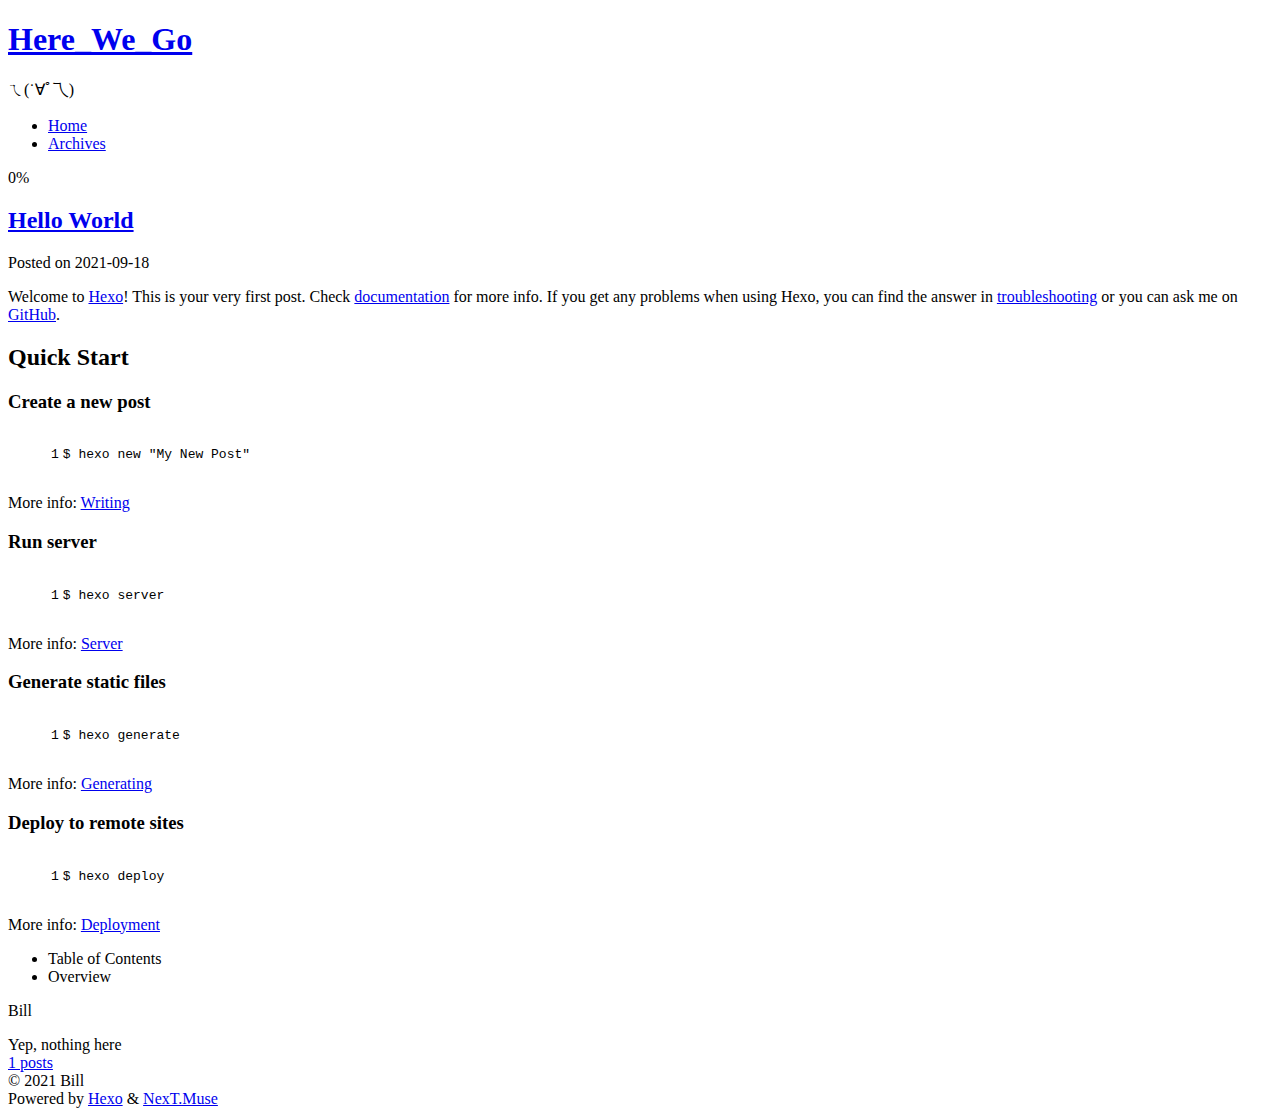
==== index.html @ ad64ff07 "hexo auto deploy" ====
<!DOCTYPE html>
<html lang="en">
<head>
  <meta charset="UTF-8">
<meta name="viewport" content="width=device-width, initial-scale=1, maximum-scale=2">
<meta name="theme-color" content="#222">
<meta name="generator" content="Hexo 5.4.0">
  <link rel="apple-touch-icon" sizes="180x180" href="/Here_We_Go/images/apple-touch-icon-next.png">
  <link rel="icon" type="image/png" sizes="32x32" href="/Here_We_Go/images/favicon-32x32-next.png">
  <link rel="icon" type="image/png" sizes="16x16" href="/Here_We_Go/images/favicon-16x16-next.png">
  <link rel="mask-icon" href="/Here_We_Go/images/logo.svg" color="#222">

<link rel="stylesheet" href="/Here_We_Go/css/main.css">


<link rel="stylesheet" href="/Here_We_Go/lib/font-awesome/css/all.min.css">

<script id="hexo-configurations">
    var NexT = window.NexT || {};
    var CONFIG = {"hostname":"0v0-qaq.github.io","root":"/Here_We_Go/","scheme":"Muse","version":"7.8.0","exturl":false,"sidebar":{"position":"left","display":"post","padding":18,"offset":12,"onmobile":false},"copycode":{"enable":false,"show_result":false,"style":null},"back2top":{"enable":true,"sidebar":false,"scrollpercent":false},"bookmark":{"enable":false,"color":"#222","save":"auto"},"fancybox":false,"mediumzoom":false,"lazyload":false,"pangu":false,"comments":{"style":"tabs","active":null,"storage":true,"lazyload":false,"nav":null},"algolia":{"hits":{"per_page":10},"labels":{"input_placeholder":"Search for Posts","hits_empty":"We didn't find any results for the search: ${query}","hits_stats":"${hits} results found in ${time} ms"}},"localsearch":{"enable":false,"trigger":"auto","top_n_per_article":1,"unescape":false,"preload":false},"motion":{"enable":true,"async":false,"transition":{"post_block":"fadeIn","post_header":"slideDownIn","post_body":"slideDownIn","coll_header":"slideLeftIn","sidebar":"slideUpIn"}}};
  </script>

  <meta name="description" content="Yep, nothing here">
<meta property="og:type" content="website">
<meta property="og:title" content="Here_We_Go">
<meta property="og:url" content="https://0v0-qaq.github.io/Here_We_Go/index.html">
<meta property="og:site_name" content="Here_We_Go">
<meta property="og:description" content="Yep, nothing here">
<meta property="og:locale" content="en_US">
<meta property="article:author" content="Bill">
<meta name="twitter:card" content="summary">

<link rel="canonical" href="https://0v0-qaq.github.io/Here_We_Go/">


<script id="page-configurations">
  // https://hexo.io/docs/variables.html
  CONFIG.page = {
    sidebar: "",
    isHome : true,
    isPost : false,
    lang   : 'en'
  };
</script>

  <title>Here_We_Go</title>
  






  <noscript>
  <style>
  .use-motion .brand,
  .use-motion .menu-item,
  .sidebar-inner,
  .use-motion .post-block,
  .use-motion .pagination,
  .use-motion .comments,
  .use-motion .post-header,
  .use-motion .post-body,
  .use-motion .collection-header { opacity: initial; }

  .use-motion .site-title,
  .use-motion .site-subtitle {
    opacity: initial;
    top: initial;
  }

  .use-motion .logo-line-before i { left: initial; }
  .use-motion .logo-line-after i { right: initial; }
  </style>
</noscript>

</head>

<body itemscope itemtype="http://schema.org/WebPage">
  <div class="container use-motion">
    <div class="headband"></div>

    <header class="header" itemscope itemtype="http://schema.org/WPHeader">
      <div class="header-inner"><div class="site-brand-container">
  <div class="site-nav-toggle">
    <div class="toggle" aria-label="Toggle navigation bar">
      <span class="toggle-line toggle-line-first"></span>
      <span class="toggle-line toggle-line-middle"></span>
      <span class="toggle-line toggle-line-last"></span>
    </div>
  </div>

  <div class="site-meta">

    <a href="/Here_We_Go/" class="brand" rel="start">
      <span class="logo-line-before"><i></i></span>
      <h1 class="site-title">Here_We_Go</h1>
      <span class="logo-line-after"><i></i></span>
    </a>
      <p class="site-subtitle" itemprop="description">ㄟ(˙∀ﾟ乁)</p>
  </div>

  <div class="site-nav-right">
    <div class="toggle popup-trigger">
    </div>
  </div>
</div>




<nav class="site-nav">
  <ul id="menu" class="main-menu menu">
        <li class="menu-item menu-item-home">

    <a href="/Here_We_Go/" rel="section"><i class="fa fa-home fa-fw"></i>Home</a>

  </li>
        <li class="menu-item menu-item-archives">

    <a href="/Here_We_Go/archives/" rel="section"><i class="fa fa-archive fa-fw"></i>Archives</a>

  </li>
  </ul>
</nav>




</div>
    </header>

    
  <div class="back-to-top">
    <i class="fa fa-arrow-up"></i>
    <span>0%</span>
  </div>


    <main class="main">
      <div class="main-inner">
        <div class="content-wrap">
          

          <div class="content index posts-expand">
            
      
  
  
  <article itemscope itemtype="http://schema.org/Article" class="post-block" lang="en">
    <link itemprop="mainEntityOfPage" href="https://0v0-qaq.github.io/Here_We_Go/2021/09/18/hello-world/">

    <span hidden itemprop="author" itemscope itemtype="http://schema.org/Person">
      <meta itemprop="image" content="/Here_We_Go/images/avatar.gif">
      <meta itemprop="name" content="Bill">
      <meta itemprop="description" content="Yep, nothing here">
    </span>

    <span hidden itemprop="publisher" itemscope itemtype="http://schema.org/Organization">
      <meta itemprop="name" content="Here_We_Go">
    </span>
      <header class="post-header">
        <h2 class="post-title" itemprop="name headline">
          
            <a href="/Here_We_Go/2021/09/18/hello-world/" class="post-title-link" itemprop="url">Hello World</a>
        </h2>

        <div class="post-meta">
            <span class="post-meta-item">
              <span class="post-meta-item-icon">
                <i class="far fa-calendar"></i>
              </span>
              <span class="post-meta-item-text">Posted on</span>

              <time title="Created: 2021-09-18 09:44:10" itemprop="dateCreated datePublished" datetime="2021-09-18T09:44:10+08:00">2021-09-18</time>
            </span>

          

        </div>
      </header>

    
    
    
    <div class="post-body" itemprop="articleBody">

      
          <p>Welcome to <a target="_blank" rel="noopener" href="https://hexo.io/">Hexo</a>! This is your very first post. Check <a target="_blank" rel="noopener" href="https://hexo.io/docs/">documentation</a> for more info. If you get any problems when using Hexo, you can find the answer in <a target="_blank" rel="noopener" href="https://hexo.io/docs/troubleshooting.html">troubleshooting</a> or you can ask me on <a target="_blank" rel="noopener" href="https://github.com/hexojs/hexo/issues">GitHub</a>.</p>
<h2 id="Quick-Start"><a href="#Quick-Start" class="headerlink" title="Quick Start"></a>Quick Start</h2><h3 id="Create-a-new-post"><a href="#Create-a-new-post" class="headerlink" title="Create a new post"></a>Create a new post</h3><figure class="highlight bash"><table><tr><td class="gutter"><pre><span class="line">1</span><br></pre></td><td class="code"><pre><span class="line">$ hexo new <span class="string">&quot;My New Post&quot;</span></span><br></pre></td></tr></table></figure>

<p>More info: <a target="_blank" rel="noopener" href="https://hexo.io/docs/writing.html">Writing</a></p>
<h3 id="Run-server"><a href="#Run-server" class="headerlink" title="Run server"></a>Run server</h3><figure class="highlight bash"><table><tr><td class="gutter"><pre><span class="line">1</span><br></pre></td><td class="code"><pre><span class="line">$ hexo server</span><br></pre></td></tr></table></figure>

<p>More info: <a target="_blank" rel="noopener" href="https://hexo.io/docs/server.html">Server</a></p>
<h3 id="Generate-static-files"><a href="#Generate-static-files" class="headerlink" title="Generate static files"></a>Generate static files</h3><figure class="highlight bash"><table><tr><td class="gutter"><pre><span class="line">1</span><br></pre></td><td class="code"><pre><span class="line">$ hexo generate</span><br></pre></td></tr></table></figure>

<p>More info: <a target="_blank" rel="noopener" href="https://hexo.io/docs/generating.html">Generating</a></p>
<h3 id="Deploy-to-remote-sites"><a href="#Deploy-to-remote-sites" class="headerlink" title="Deploy to remote sites"></a>Deploy to remote sites</h3><figure class="highlight bash"><table><tr><td class="gutter"><pre><span class="line">1</span><br></pre></td><td class="code"><pre><span class="line">$ hexo deploy</span><br></pre></td></tr></table></figure>

<p>More info: <a target="_blank" rel="noopener" href="https://hexo.io/docs/one-command-deployment.html">Deployment</a></p>

      
    </div>

    
    
    
      <footer class="post-footer">
        <div class="post-eof"></div>
      </footer>
  </article>
  
  
  


  



          </div>
          

<script>
  window.addEventListener('tabs:register', () => {
    let { activeClass } = CONFIG.comments;
    if (CONFIG.comments.storage) {
      activeClass = localStorage.getItem('comments_active') || activeClass;
    }
    if (activeClass) {
      let activeTab = document.querySelector(`a[href="#comment-${activeClass}"]`);
      if (activeTab) {
        activeTab.click();
      }
    }
  });
  if (CONFIG.comments.storage) {
    window.addEventListener('tabs:click', event => {
      if (!event.target.matches('.tabs-comment .tab-content .tab-pane')) return;
      let commentClass = event.target.classList[1];
      localStorage.setItem('comments_active', commentClass);
    });
  }
</script>

        </div>
          
  
  <div class="toggle sidebar-toggle">
    <span class="toggle-line toggle-line-first"></span>
    <span class="toggle-line toggle-line-middle"></span>
    <span class="toggle-line toggle-line-last"></span>
  </div>

  <aside class="sidebar">
    <div class="sidebar-inner">

      <ul class="sidebar-nav motion-element">
        <li class="sidebar-nav-toc">
          Table of Contents
        </li>
        <li class="sidebar-nav-overview">
          Overview
        </li>
      </ul>

      <!--noindex-->
      <div class="post-toc-wrap sidebar-panel">
      </div>
      <!--/noindex-->

      <div class="site-overview-wrap sidebar-panel">
        <div class="site-author motion-element" itemprop="author" itemscope itemtype="http://schema.org/Person">
  <p class="site-author-name" itemprop="name">Bill</p>
  <div class="site-description" itemprop="description">Yep, nothing here</div>
</div>
<div class="site-state-wrap motion-element">
  <nav class="site-state">
      <div class="site-state-item site-state-posts">
          <a href="/Here_We_Go/archives/">
        
          <span class="site-state-item-count">1</span>
          <span class="site-state-item-name">posts</span>
        </a>
      </div>
  </nav>
</div>



      </div>

    </div>
  </aside>
  <div id="sidebar-dimmer"></div>


      </div>
    </main>

    <footer class="footer">
      <div class="footer-inner">
        

        

<div class="copyright">
  
  &copy; 
  <span itemprop="copyrightYear">2021</span>
  <span class="with-love">
    <i class="fa fa-heart"></i>
  </span>
  <span class="author" itemprop="copyrightHolder">Bill</span>
</div>
  <div class="powered-by">Powered by <a href="https://hexo.io/" class="theme-link" rel="noopener" target="_blank">Hexo</a> & <a href="https://muse.theme-next.org/" class="theme-link" rel="noopener" target="_blank">NexT.Muse</a>
  </div>

        








      </div>
    </footer>
  </div>

  
  <script size="100" alpha="0.6" zIndex="-1" src="/Here_We_Go/lib/canvas-ribbon/canvas-ribbon.js"></script>
  <script src="/Here_We_Go/lib/anime.min.js"></script>
  <script src="/Here_We_Go/lib/velocity/velocity.min.js"></script>
  <script src="/Here_We_Go/lib/velocity/velocity.ui.min.js"></script>

<script src="/Here_We_Go/js/utils.js"></script>

<script src="/Here_We_Go/js/motion.js"></script>


<script src="/Here_We_Go/js/schemes/muse.js"></script>


<script src="/Here_We_Go/js/next-boot.js"></script>




  















  

  

</body>
</html>
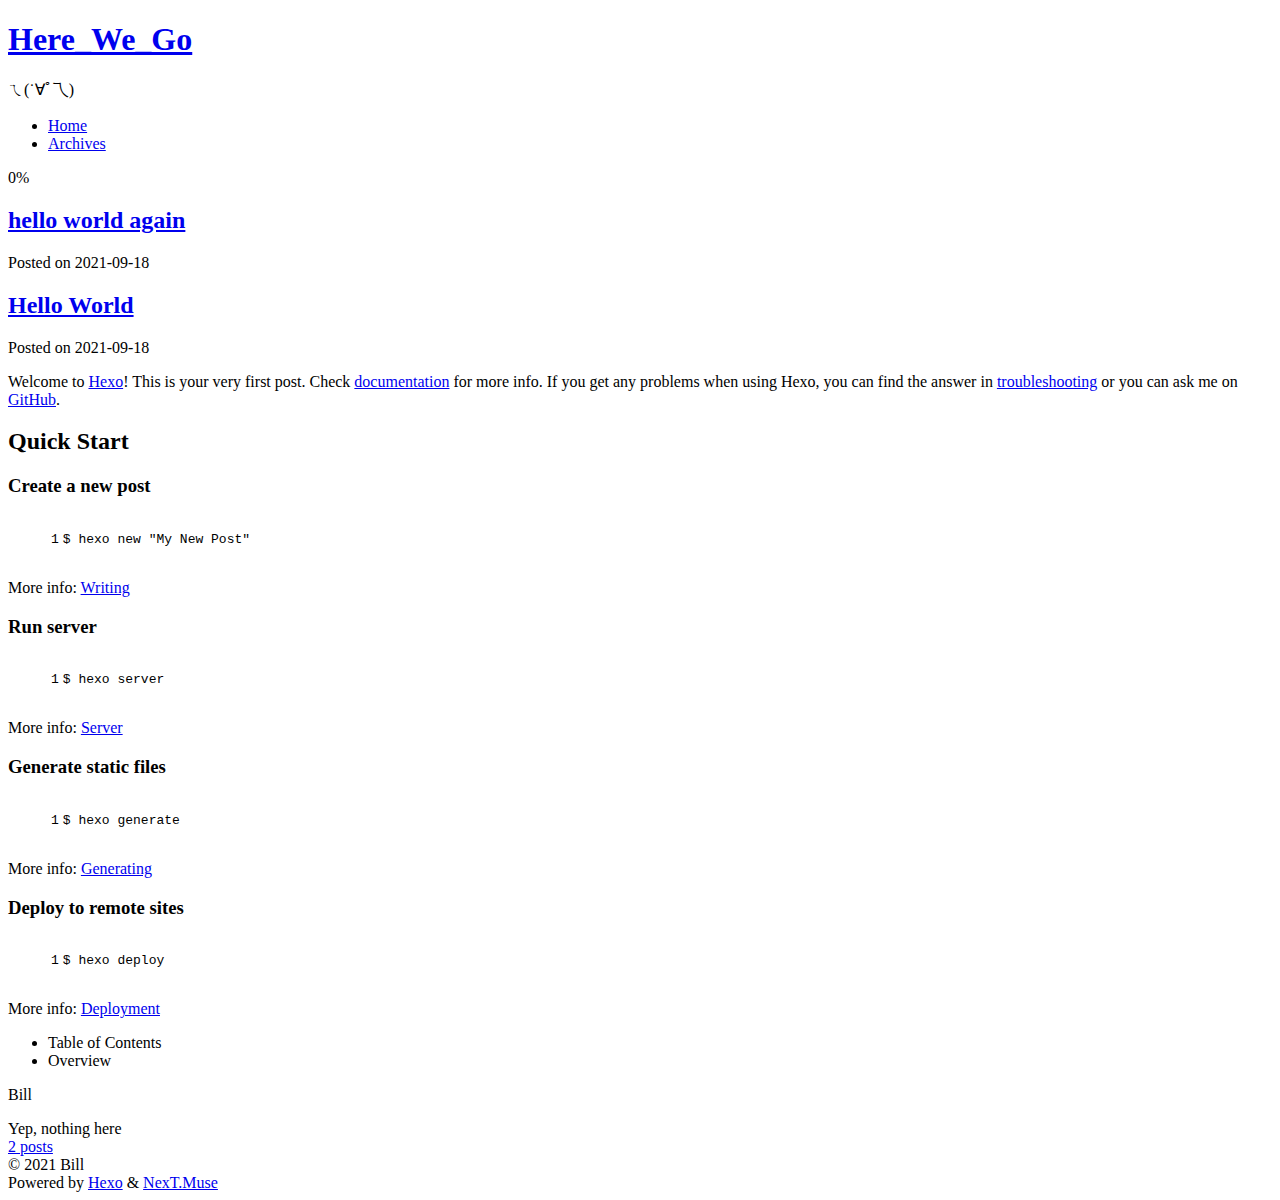
==== commit d36193fa: "hexo auto deploy" ====
--- a/index.html
+++ b/index.html
@@ -144,6 +144,63 @@
 
           <div class="content index posts-expand">
             
+      
+  
+  
+  <article itemscope itemtype="http://schema.org/Article" class="post-block" lang="en">
+    <link itemprop="mainEntityOfPage" href="https://0v0-qaq.github.io/Here_We_Go/2021/09/18/hello-world-again/">
+
+    <span hidden itemprop="author" itemscope itemtype="http://schema.org/Person">
+      <meta itemprop="image" content="/Here_We_Go/images/avatar.gif">
+      <meta itemprop="name" content="Bill">
+      <meta itemprop="description" content="Yep, nothing here">
+    </span>
+
+    <span hidden itemprop="publisher" itemscope itemtype="http://schema.org/Organization">
+      <meta itemprop="name" content="Here_We_Go">
+    </span>
+      <header class="post-header">
+        <h2 class="post-title" itemprop="name headline">
+          
+            <a href="/Here_We_Go/2021/09/18/hello-world-again/" class="post-title-link" itemprop="url">hello world again</a>
+        </h2>
+
+        <div class="post-meta">
+            <span class="post-meta-item">
+              <span class="post-meta-item-icon">
+                <i class="far fa-calendar"></i>
+              </span>
+              <span class="post-meta-item-text">Posted on</span>
+
+              <time title="Created: 2021-09-18 14:51:56" itemprop="dateCreated datePublished" datetime="2021-09-18T14:51:56+08:00">2021-09-18</time>
+            </span>
+
+          
+
+        </div>
+      </header>
+
+    
+    
+    
+    <div class="post-body" itemprop="articleBody">
+
+      
+          
+      
+    </div>
+
+    
+    
+    
+      <footer class="post-footer">
+        <div class="post-eof"></div>
+      </footer>
+  </article>
+  
+  
+  
+
       
   
   
@@ -280,7 +337,7 @@
       <div class="site-state-item site-state-posts">
           <a href="/Here_We_Go/archives/">
         
-          <span class="site-state-item-count">1</span>
+          <span class="site-state-item-count">2</span>
           <span class="site-state-item-name">posts</span>
         </a>
       </div>
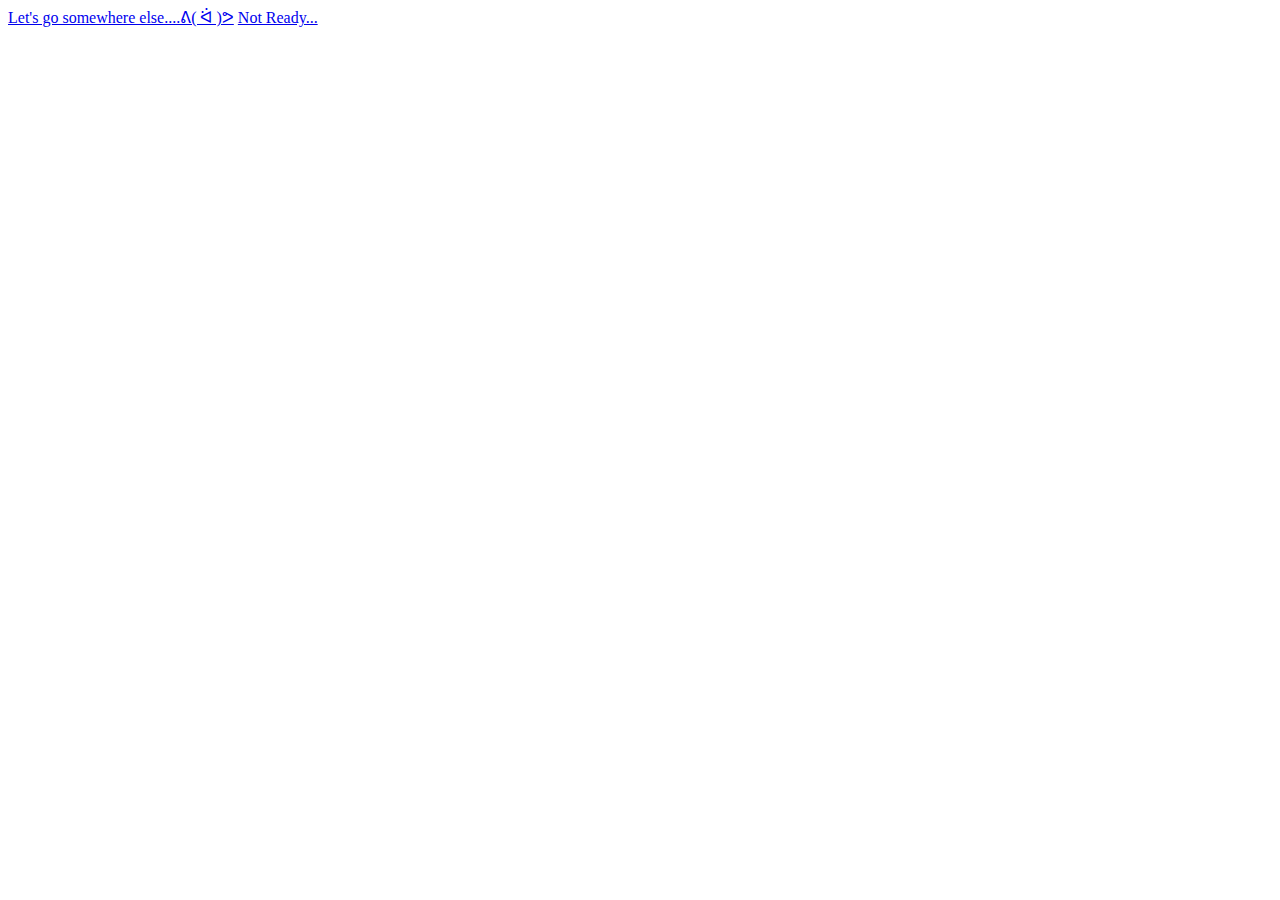
==== commit b77139c4: "hexo auto deploy" ====
--- a/index.html
+++ b/index.html
@@ -1,430 +1,51 @@
 <!DOCTYPE html>
 <html lang="en">
 <head>
-  <meta charset="UTF-8">
-<meta name="viewport" content="width=device-width, initial-scale=1, maximum-scale=2">
-<meta name="theme-color" content="#222">
-<meta name="generator" content="Hexo 5.4.0">
-  <link rel="apple-touch-icon" sizes="180x180" href="/Here_We_Go/images/apple-touch-icon-next.png">
-  <link rel="icon" type="image/png" sizes="32x32" href="/Here_We_Go/images/favicon-32x32-next.png">
-  <link rel="icon" type="image/png" sizes="16x16" href="/Here_We_Go/images/favicon-16x16-next.png">
-  <link rel="mask-icon" href="/Here_We_Go/images/logo.svg" color="#222">
+    <meta charset="UTF-8">
+    <title>Here We Go ㄟ(˙∀ﾟ乁)</title>
+    <link rel="stylesheet" href="CSS/style.css" />
+</head>
+<body>
+    <a id="hyperlink" href="3DPhoto.html">Let's go somewhere else....ᕕ( ᐛ )ᕗ</a>
+    <a id="hyperlink2" href="public/index.html">Not Ready...</a>
+    <div id="mouse_track_block"></div>
+    <script>
+        let link = function(id) {
+            var hyperlink = document.getElementById(id);
 
-<link rel="stylesheet" href="/Here_We_Go/css/main.css">
+            t = 100 * Math.random() + "%";
+            l = 100 * Math.random() + "%";
+            hyperlink.style.top = t;
+            hyperlink.style.left = l;
 
+            setInterval(function(){
+                t = 100 * Math.random() + "%";
+                l = 100 * Math.random() + "%";
+                hyperlink.style.top = t;
+                hyperlink.style.left = l;
+            }, 5000);
+        }
+        link("hyperlink");
+        link("hyperlink2");
 
-<link rel="stylesheet" href="/Here_We_Go/lib/font-awesome/css/all.min.css">
+        function changebgcolor() {
+            document.body.style.backgroundColor = "rgba(3,192,60,0.5)";//"#03c03c";opacity: 0.5
+        };
 
-<script id="hexo-configurations">
-    var NexT = window.NexT || {};
-    var CONFIG = {"hostname":"0v0-qaq.github.io","root":"/Here_We_Go/","scheme":"Muse","version":"7.8.0","exturl":false,"sidebar":{"position":"left","display":"post","padding":18,"offset":12,"onmobile":false},"copycode":{"enable":false,"show_result":false,"style":null},"back2top":{"enable":true,"sidebar":false,"scrollpercent":false},"bookmark":{"enable":false,"color":"#222","save":"auto"},"fancybox":false,"mediumzoom":false,"lazyload":false,"pangu":false,"comments":{"style":"tabs","active":null,"storage":true,"lazyload":false,"nav":null},"algolia":{"hits":{"per_page":10},"labels":{"input_placeholder":"Search for Posts","hits_empty":"We didn't find any results for the search: ${query}","hits_stats":"${hits} results found in ${time} ms"}},"localsearch":{"enable":false,"trigger":"auto","top_n_per_article":1,"unescape":false,"preload":false},"motion":{"enable":true,"async":false,"transition":{"post_block":"fadeIn","post_header":"slideDownIn","post_body":"slideDownIn","coll_header":"slideLeftIn","sidebar":"slideUpIn"}}};
-  </script>
+        setTimeout(function(){
+            console.log("button revealed");
 
-  <meta name="description" content="Yep, nothing here">
-<meta property="og:type" content="website">
-<meta property="og:title" content="Here_We_Go">
-<meta property="og:url" content="https://0v0-qaq.github.io/Here_We_Go/index.html">
-<meta property="og:site_name" content="Here_We_Go">
-<meta property="og:description" content="Yep, nothing here">
-<meta property="og:locale" content="en_US">
-<meta property="article:author" content="Bill">
-<meta name="twitter:card" content="summary">
-
-<link rel="canonical" href="https://0v0-qaq.github.io/Here_We_Go/">
-
-
-<script id="page-configurations">
-  // https://hexo.io/docs/variables.html
-  CONFIG.page = {
-    sidebar: "",
-    isHome : true,
-    isPost : false,
-    lang   : 'en'
-  };
-</script>
-
-  <title>Here_We_Go</title>
-  
-
-
-
-
-
-
-  <noscript>
-  <style>
-  .use-motion .brand,
-  .use-motion .menu-item,
-  .sidebar-inner,
-  .use-motion .post-block,
-  .use-motion .pagination,
-  .use-motion .comments,
-  .use-motion .post-header,
-  .use-motion .post-body,
-  .use-motion .collection-header { opacity: initial; }
-
-  .use-motion .site-title,
-  .use-motion .site-subtitle {
-    opacity: initial;
-    top: initial;
-  }
-
-  .use-motion .logo-line-before i { left: initial; }
-  .use-motion .logo-line-after i { right: initial; }
-  </style>
-</noscript>
-
-</head>
-
-<body itemscope itemtype="http://schema.org/WebPage">
-  <div class="container use-motion">
-    <div class="headband"></div>
-
-    <header class="header" itemscope itemtype="http://schema.org/WPHeader">
-      <div class="header-inner"><div class="site-brand-container">
-  <div class="site-nav-toggle">
-    <div class="toggle" aria-label="Toggle navigation bar">
-      <span class="toggle-line toggle-line-first"></span>
-      <span class="toggle-line toggle-line-middle"></span>
-      <span class="toggle-line toggle-line-last"></span>
-    </div>
-  </div>
-
-  <div class="site-meta">
-
-    <a href="/Here_We_Go/" class="brand" rel="start">
-      <span class="logo-line-before"><i></i></span>
-      <h1 class="site-title">Here_We_Go</h1>
-      <span class="logo-line-after"><i></i></span>
-    </a>
-      <p class="site-subtitle" itemprop="description">ㄟ(˙∀ﾟ乁)</p>
-  </div>
-
-  <div class="site-nav-right">
-    <div class="toggle popup-trigger">
-    </div>
-  </div>
-</div>
-
-
-
-
-<nav class="site-nav">
-  <ul id="menu" class="main-menu menu">
-        <li class="menu-item menu-item-home">
-
-    <a href="/Here_We_Go/" rel="section"><i class="fa fa-home fa-fw"></i>Home</a>
-
-  </li>
-        <li class="menu-item menu-item-archives">
-
-    <a href="/Here_We_Go/archives/" rel="section"><i class="fa fa-archive fa-fw"></i>Archives</a>
-
-  </li>
-  </ul>
-</nav>
-
-
-
-
-</div>
-    </header>
-
-    
-  <div class="back-to-top">
-    <i class="fa fa-arrow-up"></i>
-    <span>0%</span>
-  </div>
-
-
-    <main class="main">
-      <div class="main-inner">
-        <div class="content-wrap">
-          
-
-          <div class="content index posts-expand">
-            
-      
-  
-  
-  <article itemscope itemtype="http://schema.org/Article" class="post-block" lang="en">
-    <link itemprop="mainEntityOfPage" href="https://0v0-qaq.github.io/Here_We_Go/2021/09/18/hello-world-again/">
-
-    <span hidden itemprop="author" itemscope itemtype="http://schema.org/Person">
-      <meta itemprop="image" content="/Here_We_Go/images/avatar.gif">
-      <meta itemprop="name" content="Bill">
-      <meta itemprop="description" content="Yep, nothing here">
-    </span>
-
-    <span hidden itemprop="publisher" itemscope itemtype="http://schema.org/Organization">
-      <meta itemprop="name" content="Here_We_Go">
-    </span>
-      <header class="post-header">
-        <h2 class="post-title" itemprop="name headline">
-          
-            <a href="/Here_We_Go/2021/09/18/hello-world-again/" class="post-title-link" itemprop="url">hello world again</a>
-        </h2>
-
-        <div class="post-meta">
-            <span class="post-meta-item">
-              <span class="post-meta-item-icon">
-                <i class="far fa-calendar"></i>
-              </span>
-              <span class="post-meta-item-text">Posted on</span>
-
-              <time title="Created: 2021-09-18 14:51:56" itemprop="dateCreated datePublished" datetime="2021-09-18T14:51:56+08:00">2021-09-18</time>
-            </span>
-
-          
-
-        </div>
-      </header>
-
-    
-    
-    
-    <div class="post-body" itemprop="articleBody">
-
-      
-          
-      
-    </div>
-
-    
-    
-    
-      <footer class="post-footer">
-        <div class="post-eof"></div>
-      </footer>
-  </article>
-  
-  
-  
-
-      
-  
-  
-  <article itemscope itemtype="http://schema.org/Article" class="post-block" lang="en">
-    <link itemprop="mainEntityOfPage" href="https://0v0-qaq.github.io/Here_We_Go/2021/09/18/hello-world/">
-
-    <span hidden itemprop="author" itemscope itemtype="http://schema.org/Person">
-      <meta itemprop="image" content="/Here_We_Go/images/avatar.gif">
-      <meta itemprop="name" content="Bill">
-      <meta itemprop="description" content="Yep, nothing here">
-    </span>
-
-    <span hidden itemprop="publisher" itemscope itemtype="http://schema.org/Organization">
-      <meta itemprop="name" content="Here_We_Go">
-    </span>
-      <header class="post-header">
-        <h2 class="post-title" itemprop="name headline">
-          
-            <a href="/Here_We_Go/2021/09/18/hello-world/" class="post-title-link" itemprop="url">Hello World</a>
-        </h2>
-
-        <div class="post-meta">
-            <span class="post-meta-item">
-              <span class="post-meta-item-icon">
-                <i class="far fa-calendar"></i>
-              </span>
-              <span class="post-meta-item-text">Posted on</span>
-
-              <time title="Created: 2021-09-18 09:44:10" itemprop="dateCreated datePublished" datetime="2021-09-18T09:44:10+08:00">2021-09-18</time>
-            </span>
-
-          
-
-        </div>
-      </header>
-
-    
-    
-    
-    <div class="post-body" itemprop="articleBody">
-
-      
-          <p>Welcome to <a target="_blank" rel="noopener" href="https://hexo.io/">Hexo</a>! This is your very first post. Check <a target="_blank" rel="noopener" href="https://hexo.io/docs/">documentation</a> for more info. If you get any problems when using Hexo, you can find the answer in <a target="_blank" rel="noopener" href="https://hexo.io/docs/troubleshooting.html">troubleshooting</a> or you can ask me on <a target="_blank" rel="noopener" href="https://github.com/hexojs/hexo/issues">GitHub</a>.</p>
-<h2 id="Quick-Start"><a href="#Quick-Start" class="headerlink" title="Quick Start"></a>Quick Start</h2><h3 id="Create-a-new-post"><a href="#Create-a-new-post" class="headerlink" title="Create a new post"></a>Create a new post</h3><figure class="highlight bash"><table><tr><td class="gutter"><pre><span class="line">1</span><br></pre></td><td class="code"><pre><span class="line">$ hexo new <span class="string">&quot;My New Post&quot;</span></span><br></pre></td></tr></table></figure>
-
-<p>More info: <a target="_blank" rel="noopener" href="https://hexo.io/docs/writing.html">Writing</a></p>
-<h3 id="Run-server"><a href="#Run-server" class="headerlink" title="Run server"></a>Run server</h3><figure class="highlight bash"><table><tr><td class="gutter"><pre><span class="line">1</span><br></pre></td><td class="code"><pre><span class="line">$ hexo server</span><br></pre></td></tr></table></figure>
-
-<p>More info: <a target="_blank" rel="noopener" href="https://hexo.io/docs/server.html">Server</a></p>
-<h3 id="Generate-static-files"><a href="#Generate-static-files" class="headerlink" title="Generate static files"></a>Generate static files</h3><figure class="highlight bash"><table><tr><td class="gutter"><pre><span class="line">1</span><br></pre></td><td class="code"><pre><span class="line">$ hexo generate</span><br></pre></td></tr></table></figure>
-
-<p>More info: <a target="_blank" rel="noopener" href="https://hexo.io/docs/generating.html">Generating</a></p>
-<h3 id="Deploy-to-remote-sites"><a href="#Deploy-to-remote-sites" class="headerlink" title="Deploy to remote sites"></a>Deploy to remote sites</h3><figure class="highlight bash"><table><tr><td class="gutter"><pre><span class="line">1</span><br></pre></td><td class="code"><pre><span class="line">$ hexo deploy</span><br></pre></td></tr></table></figure>
-
-<p>More info: <a target="_blank" rel="noopener" href="https://hexo.io/docs/one-command-deployment.html">Deployment</a></p>
-
-      
-    </div>
-
-    
-    
-    
-      <footer class="post-footer">
-        <div class="post-eof"></div>
-      </footer>
-  </article>
-  
-  
-  
-
-
-  
-
-
-
-          </div>
-          
-
-<script>
-  window.addEventListener('tabs:register', () => {
-    let { activeClass } = CONFIG.comments;
-    if (CONFIG.comments.storage) {
-      activeClass = localStorage.getItem('comments_active') || activeClass;
-    }
-    if (activeClass) {
-      let activeTab = document.querySelector(`a[href="#comment-${activeClass}"]`);
-      if (activeTab) {
-        activeTab.click();
-      }
-    }
-  });
-  if (CONFIG.comments.storage) {
-    window.addEventListener('tabs:click', event => {
-      if (!event.target.matches('.tabs-comment .tab-content .tab-pane')) return;
-      let commentClass = event.target.classList[1];
-      localStorage.setItem('comments_active', commentClass);
-    });
-  }
-</script>
-
-        </div>
-          
-  
-  <div class="toggle sidebar-toggle">
-    <span class="toggle-line toggle-line-first"></span>
-    <span class="toggle-line toggle-line-middle"></span>
-    <span class="toggle-line toggle-line-last"></span>
-  </div>
-
-  <aside class="sidebar">
-    <div class="sidebar-inner">
-
-      <ul class="sidebar-nav motion-element">
-        <li class="sidebar-nav-toc">
-          Table of Contents
-        </li>
-        <li class="sidebar-nav-overview">
-          Overview
-        </li>
-      </ul>
-
-      <!--noindex-->
-      <div class="post-toc-wrap sidebar-panel">
-      </div>
-      <!--/noindex-->
-
-      <div class="site-overview-wrap sidebar-panel">
-        <div class="site-author motion-element" itemprop="author" itemscope itemtype="http://schema.org/Person">
-  <p class="site-author-name" itemprop="name">Bill</p>
-  <div class="site-description" itemprop="description">Yep, nothing here</div>
-</div>
-<div class="site-state-wrap motion-element">
-  <nav class="site-state">
-      <div class="site-state-item site-state-posts">
-          <a href="/Here_We_Go/archives/">
-        
-          <span class="site-state-item-count">2</span>
-          <span class="site-state-item-name">posts</span>
-        </a>
-      </div>
-  </nav>
-</div>
-
-
-
-      </div>
-
-    </div>
-  </aside>
-  <div id="sidebar-dimmer"></div>
-
-
-      </div>
-    </main>
-
-    <footer class="footer">
-      <div class="footer-inner">
-        
-
-        
-
-<div class="copyright">
-  
-  &copy; 
-  <span itemprop="copyrightYear">2021</span>
-  <span class="with-love">
-    <i class="fa fa-heart"></i>
-  </span>
-  <span class="author" itemprop="copyrightHolder">Bill</span>
-</div>
-  <div class="powered-by">Powered by <a href="https://hexo.io/" class="theme-link" rel="noopener" target="_blank">Hexo</a> & <a href="https://muse.theme-next.org/" class="theme-link" rel="noopener" target="_blank">NexT.Muse</a>
-  </div>
-
-        
-
-
-
-
-
-
-
-
-      </div>
-    </footer>
-  </div>
-
-  
-  <script size="100" alpha="0.6" zIndex="-1" src="/Here_We_Go/lib/canvas-ribbon/canvas-ribbon.js"></script>
-  <script src="/Here_We_Go/lib/anime.min.js"></script>
-  <script src="/Here_We_Go/lib/velocity/velocity.min.js"></script>
-  <script src="/Here_We_Go/lib/velocity/velocity.ui.min.js"></script>
-
-<script src="/Here_We_Go/js/utils.js"></script>
-
-<script src="/Here_We_Go/js/motion.js"></script>
-
-
-<script src="/Here_We_Go/js/schemes/muse.js"></script>
-
-
-<script src="/Here_We_Go/js/next-boot.js"></script>
-
-
-
-
-  
-
-
-
-
-
-
-
-
-
-
-
-
-
-
-
-  
-
-  
-
+            var btn = document.createElement("button");
+            btn.innerText = "~Reveal the Truth~<®>";
+            btn.style.position = "absolute";
+            btn.style.width = "180px";
+            btn.style.top = "80%";
+            btn.style.left = "80%";
+            btn.addEventListener("click", changebgcolor);
+            document.body.append(btn);
+        }, 10000)
+    </script>
+    <script src="JS/mouse_click_animation.js"></script>
+    <script src="JS/mouse_track_animation.js"></script>
 </body>
-</html>
+</html>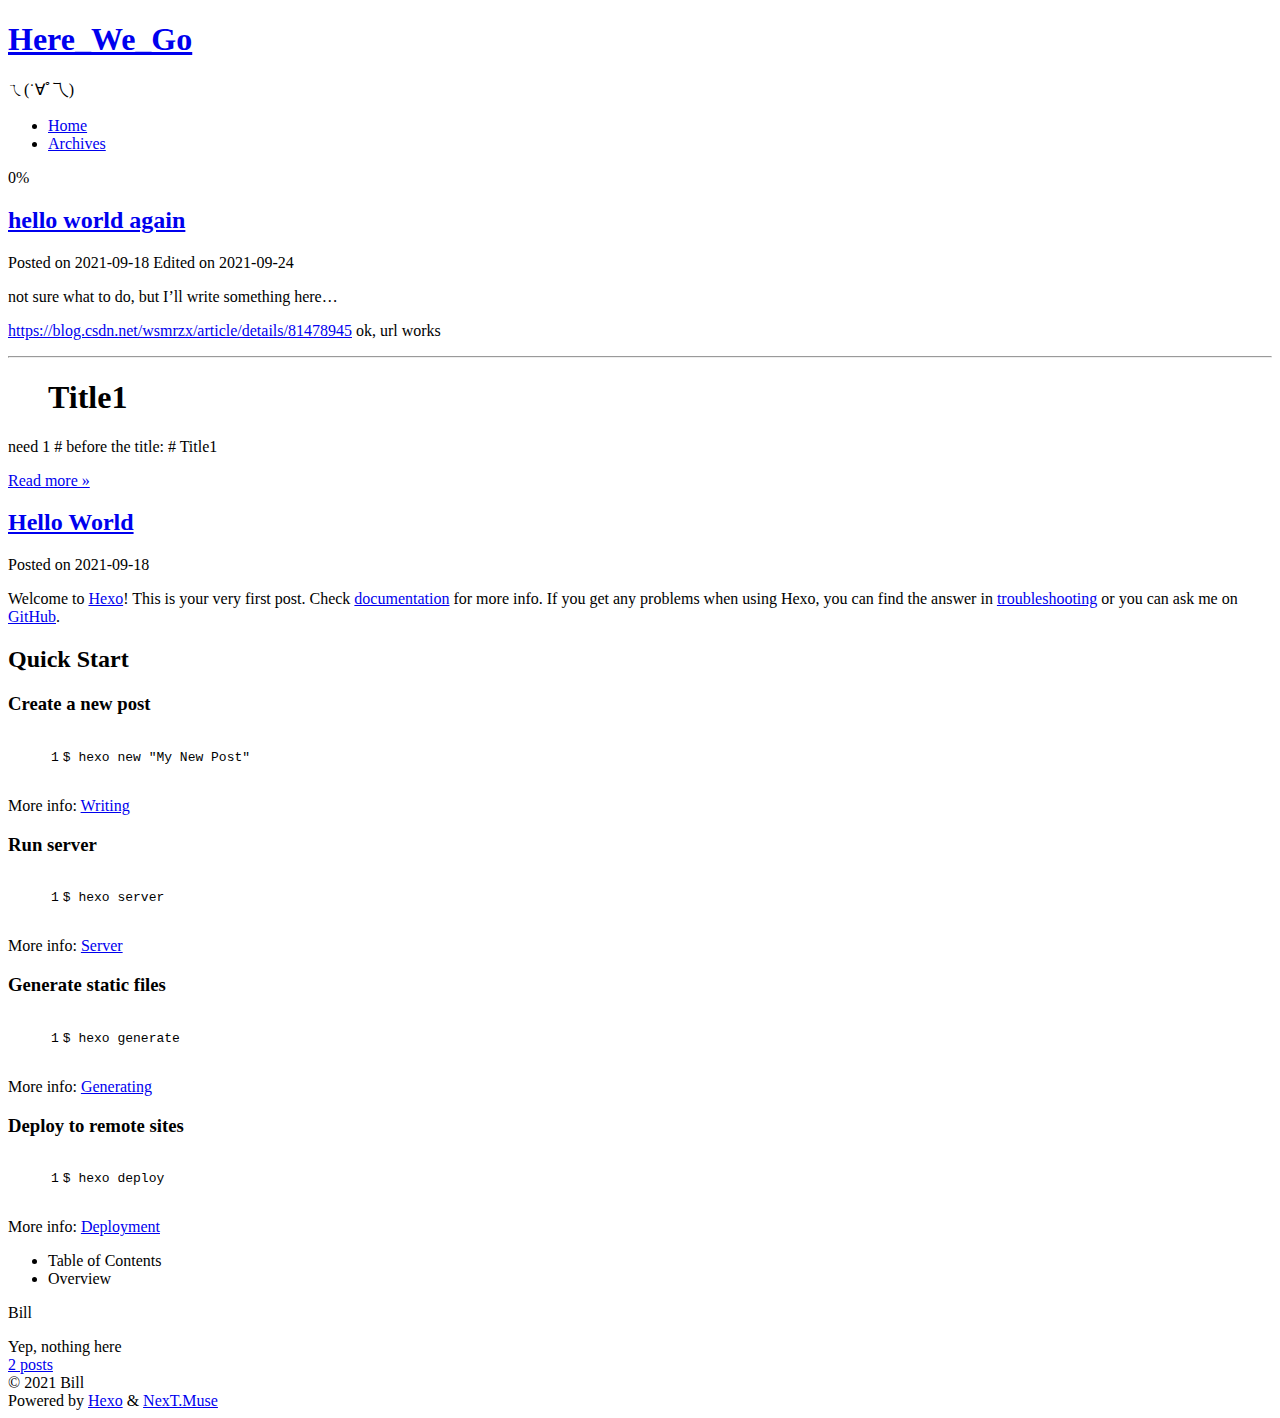
==== commit 405bc206: "hexo auto deploy" ====
--- a/index.html
+++ b/index.html
@@ -1,51 +1,450 @@
 <!DOCTYPE html>
 <html lang="en">
 <head>
-    <meta charset="UTF-8">
-    <title>Here We Go ㄟ(˙∀ﾟ乁)</title>
-    <link rel="stylesheet" href="CSS/style.css" />
+  <meta charset="UTF-8">
+<meta name="viewport" content="width=device-width, initial-scale=1, maximum-scale=2">
+<meta name="theme-color" content="#222">
+<meta name="generator" content="Hexo 5.4.0">
+  <link rel="apple-touch-icon" sizes="180x180" href="/somewhere/images/apple-touch-icon-next.png">
+  <link rel="icon" type="image/png" sizes="32x32" href="/somewhere/images/favicon-32x32-next.png">
+  <link rel="icon" type="image/png" sizes="16x16" href="/somewhere/images/favicon-16x16-next.png">
+  <link rel="mask-icon" href="/somewhere/images/logo.svg" color="#222">
+
+<link rel="stylesheet" href="/somewhere/css/main.css">
+
+
+<link rel="stylesheet" href="/somewhere/lib/font-awesome/css/all.min.css">
+
+<script id="hexo-configurations">
+    var NexT = window.NexT || {};
+    var CONFIG = {"hostname":"0v0-qaq.github.io","root":"/somewhere/","scheme":"Muse","version":"7.8.0","exturl":false,"sidebar":{"position":"left","display":"post","padding":18,"offset":12,"onmobile":false},"copycode":{"enable":false,"show_result":false,"style":null},"back2top":{"enable":true,"sidebar":false,"scrollpercent":false},"bookmark":{"enable":false,"color":"#222","save":"auto"},"fancybox":false,"mediumzoom":false,"lazyload":false,"pangu":false,"comments":{"style":"tabs","active":null,"storage":true,"lazyload":false,"nav":null},"algolia":{"hits":{"per_page":10},"labels":{"input_placeholder":"Search for Posts","hits_empty":"We didn't find any results for the search: ${query}","hits_stats":"${hits} results found in ${time} ms"}},"localsearch":{"enable":false,"trigger":"auto","top_n_per_article":1,"unescape":false,"preload":false},"motion":{"enable":true,"async":false,"transition":{"post_block":"fadeIn","post_header":"slideDownIn","post_body":"slideDownIn","coll_header":"slideLeftIn","sidebar":"slideUpIn"}}};
+  </script>
+
+  <meta name="description" content="Yep, nothing here">
+<meta property="og:type" content="website">
+<meta property="og:title" content="Here_We_Go">
+<meta property="og:url" content="https://0v0-qaq.github.io/somewhere/index.html">
+<meta property="og:site_name" content="Here_We_Go">
+<meta property="og:description" content="Yep, nothing here">
+<meta property="og:locale" content="en_US">
+<meta property="article:author" content="Bill">
+<meta name="twitter:card" content="summary">
+
+<link rel="canonical" href="https://0v0-qaq.github.io/somewhere/">
+
+
+<script id="page-configurations">
+  // https://hexo.io/docs/variables.html
+  CONFIG.page = {
+    sidebar: "",
+    isHome : true,
+    isPost : false,
+    lang   : 'en'
+  };
+</script>
+
+  <title>Here_We_Go</title>
+  
+
+
+
+
+
+
+  <noscript>
+  <style>
+  .use-motion .brand,
+  .use-motion .menu-item,
+  .sidebar-inner,
+  .use-motion .post-block,
+  .use-motion .pagination,
+  .use-motion .comments,
+  .use-motion .post-header,
+  .use-motion .post-body,
+  .use-motion .collection-header { opacity: initial; }
+
+  .use-motion .site-title,
+  .use-motion .site-subtitle {
+    opacity: initial;
+    top: initial;
+  }
+
+  .use-motion .logo-line-before i { left: initial; }
+  .use-motion .logo-line-after i { right: initial; }
+  </style>
+</noscript>
+
 </head>
-<body>
-    <a id="hyperlink" href="3DPhoto.html">Let's go somewhere else....ᕕ( ᐛ )ᕗ</a>
-    <a id="hyperlink2" href="public/index.html">Not Ready...</a>
-    <div id="mouse_track_block"></div>
-    <script>
-        let link = function(id) {
-            var hyperlink = document.getElementById(id);
-
-            t = 100 * Math.random() + "%";
-            l = 100 * Math.random() + "%";
-            hyperlink.style.top = t;
-            hyperlink.style.left = l;
-
-            setInterval(function(){
-                t = 100 * Math.random() + "%";
-                l = 100 * Math.random() + "%";
-                hyperlink.style.top = t;
-                hyperlink.style.left = l;
-            }, 5000);
-        }
-        link("hyperlink");
-        link("hyperlink2");
-
-        function changebgcolor() {
-            document.body.style.backgroundColor = "rgba(3,192,60,0.5)";//"#03c03c";opacity: 0.5
-        };
-
-        setTimeout(function(){
-            console.log("button revealed");
-
-            var btn = document.createElement("button");
-            btn.innerText = "~Reveal the Truth~<®>";
-            btn.style.position = "absolute";
-            btn.style.width = "180px";
-            btn.style.top = "80%";
-            btn.style.left = "80%";
-            btn.addEventListener("click", changebgcolor);
-            document.body.append(btn);
-        }, 10000)
-    </script>
-    <script src="JS/mouse_click_animation.js"></script>
-    <script src="JS/mouse_track_animation.js"></script>
+
+<body itemscope itemtype="http://schema.org/WebPage">
+  <div class="container use-motion">
+    <div class="headband"></div>
+
+    <header class="header" itemscope itemtype="http://schema.org/WPHeader">
+      <div class="header-inner"><div class="site-brand-container">
+  <div class="site-nav-toggle">
+    <div class="toggle" aria-label="Toggle navigation bar">
+      <span class="toggle-line toggle-line-first"></span>
+      <span class="toggle-line toggle-line-middle"></span>
+      <span class="toggle-line toggle-line-last"></span>
+    </div>
+  </div>
+
+  <div class="site-meta">
+
+    <a href="/somewhere/" class="brand" rel="start">
+      <span class="logo-line-before"><i></i></span>
+      <h1 class="site-title">Here_We_Go</h1>
+      <span class="logo-line-after"><i></i></span>
+    </a>
+      <p class="site-subtitle" itemprop="description">ㄟ(˙∀ﾟ乁)</p>
+  </div>
+
+  <div class="site-nav-right">
+    <div class="toggle popup-trigger">
+    </div>
+  </div>
+</div>
+
+
+
+
+<nav class="site-nav">
+  <ul id="menu" class="main-menu menu">
+        <li class="menu-item menu-item-home">
+
+    <a href="/somewhere/" rel="section"><i class="fa fa-home fa-fw"></i>Home</a>
+
+  </li>
+        <li class="menu-item menu-item-archives">
+
+    <a href="/somewhere/archives/" rel="section"><i class="fa fa-archive fa-fw"></i>Archives</a>
+
+  </li>
+  </ul>
+</nav>
+
+
+
+
+</div>
+    </header>
+
+    
+  <div class="back-to-top">
+    <i class="fa fa-arrow-up"></i>
+    <span>0%</span>
+  </div>
+
+
+    <main class="main">
+      <div class="main-inner">
+        <div class="content-wrap">
+          
+
+          <div class="content index posts-expand">
+            
+      
+  
+  
+  <article itemscope itemtype="http://schema.org/Article" class="post-block" lang="en">
+    <link itemprop="mainEntityOfPage" href="https://0v0-qaq.github.io/somewhere/2021/09/18/hello-world-again/">
+
+    <span hidden itemprop="author" itemscope itemtype="http://schema.org/Person">
+      <meta itemprop="image" content="/somewhere/images/avatar.gif">
+      <meta itemprop="name" content="Bill">
+      <meta itemprop="description" content="Yep, nothing here">
+    </span>
+
+    <span hidden itemprop="publisher" itemscope itemtype="http://schema.org/Organization">
+      <meta itemprop="name" content="Here_We_Go">
+    </span>
+      <header class="post-header">
+        <h2 class="post-title" itemprop="name headline">
+          
+            <a href="/somewhere/2021/09/18/hello-world-again/" class="post-title-link" itemprop="url">hello world again</a>
+        </h2>
+
+        <div class="post-meta">
+            <span class="post-meta-item">
+              <span class="post-meta-item-icon">
+                <i class="far fa-calendar"></i>
+              </span>
+              <span class="post-meta-item-text">Posted on</span>
+
+              <time title="Created: 2021-09-18 14:51:56" itemprop="dateCreated datePublished" datetime="2021-09-18T14:51:56+08:00">2021-09-18</time>
+            </span>
+              <span class="post-meta-item">
+                <span class="post-meta-item-icon">
+                  <i class="far fa-calendar-check"></i>
+                </span>
+                <span class="post-meta-item-text">Edited on</span>
+                <time title="Modified: 2021-09-24 17:30:08" itemprop="dateModified" datetime="2021-09-24T17:30:08+08:00">2021-09-24</time>
+              </span>
+
+          
+
+        </div>
+      </header>
+
+    
+    
+    
+    <div class="post-body" itemprop="articleBody">
+
+      
+          <p>not sure what to do, but I’ll write something here…</p>
+<p><a target="_blank" rel="noopener" href="https://blog.csdn.net/wsmrzx/article/details/81478945">https://blog.csdn.net/wsmrzx/article/details/81478945</a> ok, url works</p>
+<hr>
+<blockquote>
+<h1 id="Title1"><a href="#Title1" class="headerlink" title="Title1"></a>Title1</h1></blockquote>
+<p> need 1 # before the title: # Title1</p>
+          <!--noindex-->
+            <div class="post-button">
+              <a class="btn" href="/somewhere/2021/09/18/hello-world-again/#more" rel="contents">
+                Read more &raquo;
+              </a>
+            </div>
+          <!--/noindex-->
+        
+      
+    </div>
+
+    
+    
+    
+      <footer class="post-footer">
+        <div class="post-eof"></div>
+      </footer>
+  </article>
+  
+  
+  
+
+      
+  
+  
+  <article itemscope itemtype="http://schema.org/Article" class="post-block" lang="en">
+    <link itemprop="mainEntityOfPage" href="https://0v0-qaq.github.io/somewhere/2021/09/18/hello-world/">
+
+    <span hidden itemprop="author" itemscope itemtype="http://schema.org/Person">
+      <meta itemprop="image" content="/somewhere/images/avatar.gif">
+      <meta itemprop="name" content="Bill">
+      <meta itemprop="description" content="Yep, nothing here">
+    </span>
+
+    <span hidden itemprop="publisher" itemscope itemtype="http://schema.org/Organization">
+      <meta itemprop="name" content="Here_We_Go">
+    </span>
+      <header class="post-header">
+        <h2 class="post-title" itemprop="name headline">
+          
+            <a href="/somewhere/2021/09/18/hello-world/" class="post-title-link" itemprop="url">Hello World</a>
+        </h2>
+
+        <div class="post-meta">
+            <span class="post-meta-item">
+              <span class="post-meta-item-icon">
+                <i class="far fa-calendar"></i>
+              </span>
+              <span class="post-meta-item-text">Posted on</span>
+
+              <time title="Created: 2021-09-18 09:44:10" itemprop="dateCreated datePublished" datetime="2021-09-18T09:44:10+08:00">2021-09-18</time>
+            </span>
+
+          
+
+        </div>
+      </header>
+
+    
+    
+    
+    <div class="post-body" itemprop="articleBody">
+
+      
+          <p>Welcome to <a target="_blank" rel="noopener" href="https://hexo.io/">Hexo</a>! This is your very first post. Check <a target="_blank" rel="noopener" href="https://hexo.io/docs/">documentation</a> for more info. If you get any problems when using Hexo, you can find the answer in <a target="_blank" rel="noopener" href="https://hexo.io/docs/troubleshooting.html">troubleshooting</a> or you can ask me on <a target="_blank" rel="noopener" href="https://github.com/hexojs/hexo/issues">GitHub</a>.</p>
+<h2 id="Quick-Start"><a href="#Quick-Start" class="headerlink" title="Quick Start"></a>Quick Start</h2><h3 id="Create-a-new-post"><a href="#Create-a-new-post" class="headerlink" title="Create a new post"></a>Create a new post</h3><figure class="highlight bash"><table><tr><td class="gutter"><pre><span class="line">1</span><br></pre></td><td class="code"><pre><span class="line">$ hexo new <span class="string">&quot;My New Post&quot;</span></span><br></pre></td></tr></table></figure>
+
+<p>More info: <a target="_blank" rel="noopener" href="https://hexo.io/docs/writing.html">Writing</a></p>
+<h3 id="Run-server"><a href="#Run-server" class="headerlink" title="Run server"></a>Run server</h3><figure class="highlight bash"><table><tr><td class="gutter"><pre><span class="line">1</span><br></pre></td><td class="code"><pre><span class="line">$ hexo server</span><br></pre></td></tr></table></figure>
+
+<p>More info: <a target="_blank" rel="noopener" href="https://hexo.io/docs/server.html">Server</a></p>
+<h3 id="Generate-static-files"><a href="#Generate-static-files" class="headerlink" title="Generate static files"></a>Generate static files</h3><figure class="highlight bash"><table><tr><td class="gutter"><pre><span class="line">1</span><br></pre></td><td class="code"><pre><span class="line">$ hexo generate</span><br></pre></td></tr></table></figure>
+
+<p>More info: <a target="_blank" rel="noopener" href="https://hexo.io/docs/generating.html">Generating</a></p>
+<h3 id="Deploy-to-remote-sites"><a href="#Deploy-to-remote-sites" class="headerlink" title="Deploy to remote sites"></a>Deploy to remote sites</h3><figure class="highlight bash"><table><tr><td class="gutter"><pre><span class="line">1</span><br></pre></td><td class="code"><pre><span class="line">$ hexo deploy</span><br></pre></td></tr></table></figure>
+
+<p>More info: <a target="_blank" rel="noopener" href="https://hexo.io/docs/one-command-deployment.html">Deployment</a></p>
+
+      
+    </div>
+
+    
+    
+    
+      <footer class="post-footer">
+        <div class="post-eof"></div>
+      </footer>
+  </article>
+  
+  
+  
+
+
+  
+
+
+
+          </div>
+          
+
+<script>
+  window.addEventListener('tabs:register', () => {
+    let { activeClass } = CONFIG.comments;
+    if (CONFIG.comments.storage) {
+      activeClass = localStorage.getItem('comments_active') || activeClass;
+    }
+    if (activeClass) {
+      let activeTab = document.querySelector(`a[href="#comment-${activeClass}"]`);
+      if (activeTab) {
+        activeTab.click();
+      }
+    }
+  });
+  if (CONFIG.comments.storage) {
+    window.addEventListener('tabs:click', event => {
+      if (!event.target.matches('.tabs-comment .tab-content .tab-pane')) return;
+      let commentClass = event.target.classList[1];
+      localStorage.setItem('comments_active', commentClass);
+    });
+  }
+</script>
+
+        </div>
+          
+  
+  <div class="toggle sidebar-toggle">
+    <span class="toggle-line toggle-line-first"></span>
+    <span class="toggle-line toggle-line-middle"></span>
+    <span class="toggle-line toggle-line-last"></span>
+  </div>
+
+  <aside class="sidebar">
+    <div class="sidebar-inner">
+
+      <ul class="sidebar-nav motion-element">
+        <li class="sidebar-nav-toc">
+          Table of Contents
+        </li>
+        <li class="sidebar-nav-overview">
+          Overview
+        </li>
+      </ul>
+
+      <!--noindex-->
+      <div class="post-toc-wrap sidebar-panel">
+      </div>
+      <!--/noindex-->
+
+      <div class="site-overview-wrap sidebar-panel">
+        <div class="site-author motion-element" itemprop="author" itemscope itemtype="http://schema.org/Person">
+  <p class="site-author-name" itemprop="name">Bill</p>
+  <div class="site-description" itemprop="description">Yep, nothing here</div>
+</div>
+<div class="site-state-wrap motion-element">
+  <nav class="site-state">
+      <div class="site-state-item site-state-posts">
+          <a href="/somewhere/archives/">
+        
+          <span class="site-state-item-count">2</span>
+          <span class="site-state-item-name">posts</span>
+        </a>
+      </div>
+  </nav>
+</div>
+
+
+
+      </div>
+
+    </div>
+  </aside>
+  <div id="sidebar-dimmer"></div>
+
+
+      </div>
+    </main>
+
+    <footer class="footer">
+      <div class="footer-inner">
+        
+
+        
+
+<div class="copyright">
+  
+  &copy; 
+  <span itemprop="copyrightYear">2021</span>
+  <span class="with-love">
+    <i class="fa fa-heart"></i>
+  </span>
+  <span class="author" itemprop="copyrightHolder">Bill</span>
+</div>
+  <div class="powered-by">Powered by <a href="https://hexo.io/" class="theme-link" rel="noopener" target="_blank">Hexo</a> & <a href="https://muse.theme-next.org/" class="theme-link" rel="noopener" target="_blank">NexT.Muse</a>
+  </div>
+
+        
+
+
+
+
+
+
+
+
+      </div>
+    </footer>
+  </div>
+
+  
+  <script color='' opacity='' zIndex='' count='' src="/somewhere/lib/canvas-nest/canvas-nest-nomobile.min.js"></script>
+  <script src="/somewhere/lib/anime.min.js"></script>
+  <script src="/somewhere/lib/velocity/velocity.min.js"></script>
+  <script src="/somewhere/lib/velocity/velocity.ui.min.js"></script>
+
+<script src="/somewhere/js/utils.js"></script>
+
+<script src="/somewhere/js/motion.js"></script>
+
+
+<script src="/somewhere/js/schemes/muse.js"></script>
+
+
+<script src="/somewhere/js/next-boot.js"></script>
+
+
+
+
+  
+
+
+
+
+
+
+
+
+
+
+
+
+
+
+
+  
+
+  
+
 </body>
-</html>+</html>
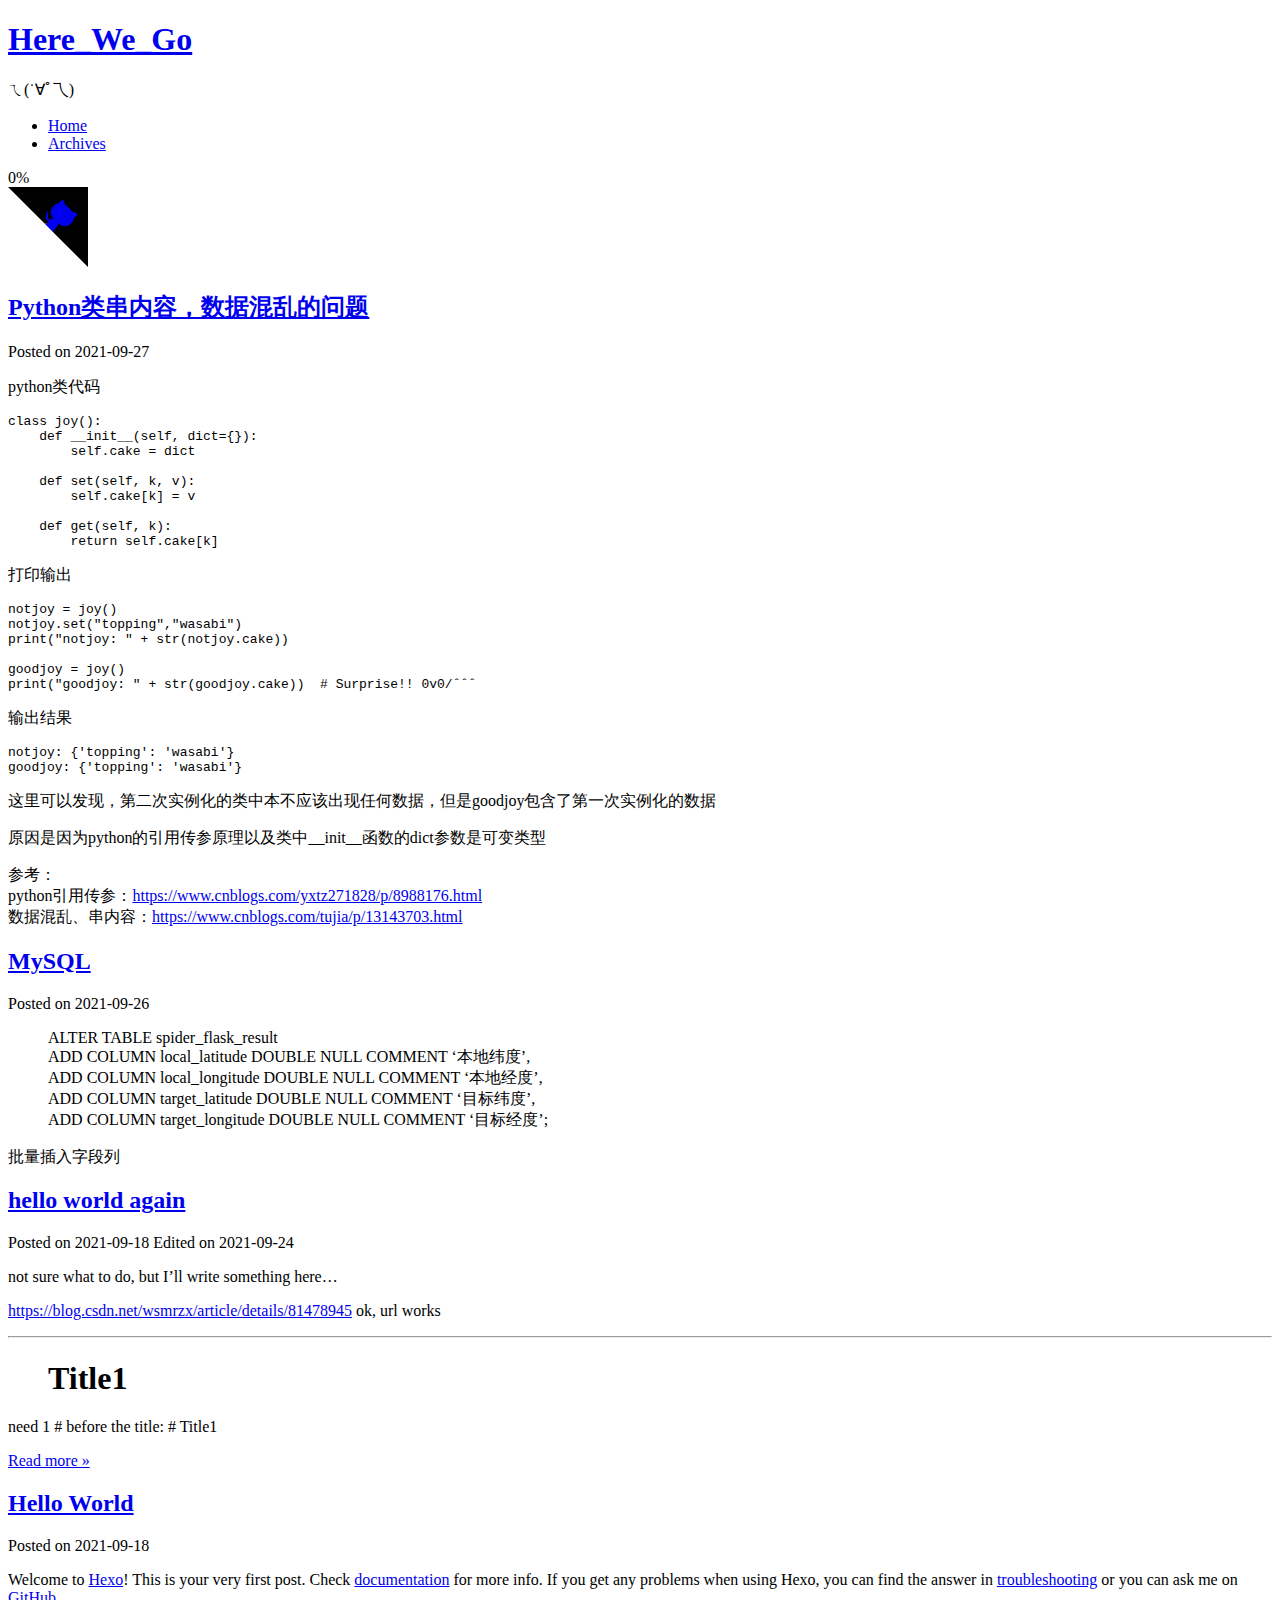
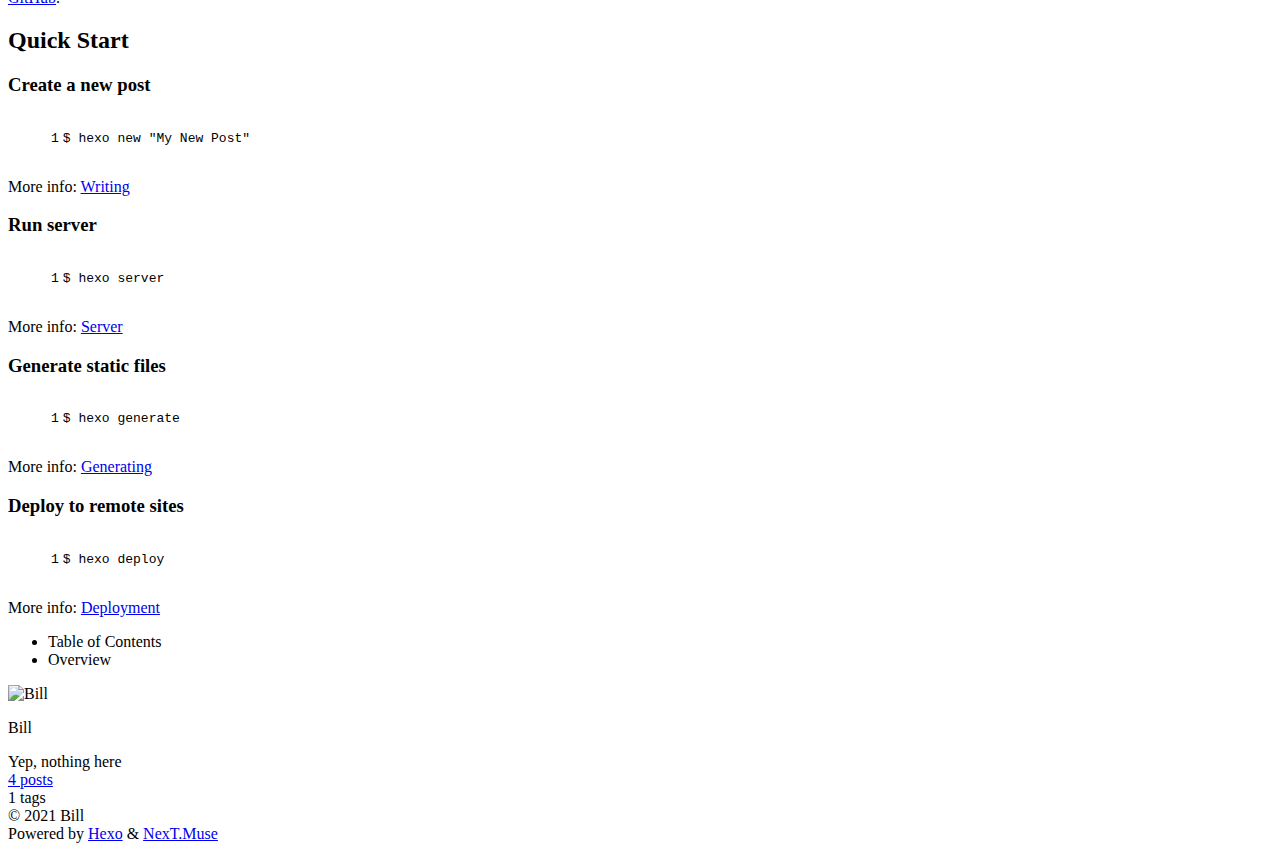
==== commit af0afd22: "hexo auto deploy" ====
--- a/index.html
+++ b/index.html
@@ -17,7 +17,7 @@
 
 <script id="hexo-configurations">
     var NexT = window.NexT || {};
-    var CONFIG = {"hostname":"0v0-qaq.github.io","root":"/somewhere/","scheme":"Muse","version":"7.8.0","exturl":false,"sidebar":{"position":"left","display":"post","padding":18,"offset":12,"onmobile":false},"copycode":{"enable":false,"show_result":false,"style":null},"back2top":{"enable":true,"sidebar":false,"scrollpercent":false},"bookmark":{"enable":false,"color":"#222","save":"auto"},"fancybox":false,"mediumzoom":false,"lazyload":false,"pangu":false,"comments":{"style":"tabs","active":null,"storage":true,"lazyload":false,"nav":null},"algolia":{"hits":{"per_page":10},"labels":{"input_placeholder":"Search for Posts","hits_empty":"We didn't find any results for the search: ${query}","hits_stats":"${hits} results found in ${time} ms"}},"localsearch":{"enable":false,"trigger":"auto","top_n_per_article":1,"unescape":false,"preload":false},"motion":{"enable":true,"async":false,"transition":{"post_block":"fadeIn","post_header":"slideDownIn","post_body":"slideDownIn","coll_header":"slideLeftIn","sidebar":"slideUpIn"}}};
+    var CONFIG = {"hostname":"0v0-qaq.github.io","root":"/somewhere/","scheme":"Muse","version":"7.8.0","exturl":false,"sidebar":{"position":"left","display":"post","padding":18,"offset":12,"onmobile":true},"copycode":{"enable":true,"show_result":true,"style":"default"},"back2top":{"enable":true,"sidebar":false,"scrollpercent":false},"bookmark":{"enable":false,"color":"#222","save":"auto"},"fancybox":false,"mediumzoom":false,"lazyload":false,"pangu":false,"comments":{"style":"tabs","active":null,"storage":true,"lazyload":false,"nav":null},"algolia":{"hits":{"per_page":10},"labels":{"input_placeholder":"Search for Posts","hits_empty":"We didn't find any results for the search: ${query}","hits_stats":"${hits} results found in ${time} ms"}},"localsearch":{"enable":false,"trigger":"auto","top_n_per_article":1,"unescape":false,"preload":false},"motion":{"enable":true,"async":false,"transition":{"post_block":"fadeIn","post_header":"slideDownIn","post_body":"slideDownIn","coll_header":"slideLeftIn","sidebar":"slideUpIn"}}};
   </script>
 
   <meta name="description" content="Yep, nothing here">
@@ -136,6 +136,8 @@
     <span>0%</span>
   </div>
 
+  <a href="https://github.com/0v0-QAQ" class="github-corner" rel="noopener" target="_blank"><svg width="80" height="80" viewBox="0 0 250 250" aria-hidden="true"><path d="M0,0 L115,115 L130,115 L142,142 L250,250 L250,0 Z"></path><path d="M128.3,109.0 C113.8,99.7 119.0,89.6 119.0,89.6 C122.0,82.7 120.5,78.6 120.5,78.6 C119.2,72.0 123.4,76.3 123.4,76.3 C127.3,80.9 125.5,87.3 125.5,87.3 C122.9,97.6 130.6,101.9 134.4,103.2" fill="currentColor" style="transform-origin: 130px 106px;" class="octo-arm"></path><path d="M115.0,115.0 C114.9,115.1 118.7,116.5 119.8,115.4 L133.7,101.6 C136.9,99.2 139.9,98.4 142.2,98.6 C133.8,88.0 127.5,74.4 143.8,58.0 C148.5,53.4 154.0,51.2 159.7,51.0 C160.3,49.4 163.2,43.6 171.4,40.1 C171.4,40.1 176.1,42.5 178.8,56.2 C183.1,58.6 187.2,61.8 190.9,65.4 C194.5,69.0 197.7,73.2 200.1,77.6 C213.8,80.2 216.3,84.9 216.3,84.9 C212.7,93.1 206.9,96.0 205.4,96.6 C205.1,102.4 203.0,107.8 198.3,112.5 C181.9,128.9 168.3,122.5 157.7,114.1 C157.9,116.9 156.7,120.9 152.7,124.9 L141.0,136.5 C139.8,137.7 141.6,141.9 141.8,141.8 Z" fill="currentColor" class="octo-body"></path></svg></a>
+
 
     <main class="main">
       <div class="main-inner">
@@ -148,10 +150,156 @@
   
   
   <article itemscope itemtype="http://schema.org/Article" class="post-block" lang="en">
+    <link itemprop="mainEntityOfPage" href="https://0v0-qaq.github.io/somewhere/2021/09/27/Python/">
+
+    <span hidden itemprop="author" itemscope itemtype="http://schema.org/Person">
+      <meta itemprop="image" content="/somewhere/images/avatar.png">
+      <meta itemprop="name" content="Bill">
+      <meta itemprop="description" content="Yep, nothing here">
+    </span>
+
+    <span hidden itemprop="publisher" itemscope itemtype="http://schema.org/Organization">
+      <meta itemprop="name" content="Here_We_Go">
+    </span>
+      <header class="post-header">
+        <h2 class="post-title" itemprop="name headline">
+          
+            <a href="/somewhere/2021/09/27/Python/" class="post-title-link" itemprop="url">Python类串内容，数据混乱的问题</a>
+        </h2>
+
+        <div class="post-meta">
+            <span class="post-meta-item">
+              <span class="post-meta-item-icon">
+                <i class="far fa-calendar"></i>
+              </span>
+              <span class="post-meta-item-text">Posted on</span>
+              
+
+              <time title="Created: 2021-09-27 10:21:09 / Modified: 10:53:59" itemprop="dateCreated datePublished" datetime="2021-09-27T10:21:09+08:00">2021-09-27</time>
+            </span>
+
+          
+
+        </div>
+      </header>
+
+    
+    
+    
+    <div class="post-body" itemprop="articleBody">
+
+      
+          <p>python类代码</p>
+<pre><code>class joy():
+    def __init__(self, dict=&#123;&#125;):
+        self.cake = dict
+
+    def set(self, k, v):
+        self.cake[k] = v
+
+    def get(self, k):
+        return self.cake[k]
+</code></pre>
+<p>打印输出</p>
+<pre><code>notjoy = joy()
+notjoy.set(&quot;topping&quot;,&quot;wasabi&quot;)
+print(&quot;notjoy: &quot; + str(notjoy.cake))
+
+goodjoy = joy()
+print(&quot;goodjoy: &quot; + str(goodjoy.cake))  # Surprise!! 0v0/ˆˆˆ
+</code></pre>
+<p>输出结果</p>
+<pre><code>notjoy: &#123;&#39;topping&#39;: &#39;wasabi&#39;&#125;
+goodjoy: &#123;&#39;topping&#39;: &#39;wasabi&#39;&#125;
+</code></pre>
+<p>这里可以发现，第二次实例化的类中本不应该出现任何数据，但是goodjoy包含了第一次实例化的数据  </p>
+<p>原因是因为python的引用传参原理以及类中__init__函数的dict参数是可变类型  </p>
+<p>参考：<br>python引用传参：<a target="_blank" rel="noopener" href="https://www.cnblogs.com/yxtz271828/p/8988176.html">https://www.cnblogs.com/yxtz271828/p/8988176.html</a><br>数据混乱、串内容：<a target="_blank" rel="noopener" href="https://www.cnblogs.com/tujia/p/13143703.html">https://www.cnblogs.com/tujia/p/13143703.html</a></p>
+
+      
+    </div>
+
+    
+    
+    
+      <footer class="post-footer">
+        <div class="post-eof"></div>
+      </footer>
+  </article>
+  
+  
+  
+
+      
+  
+  
+  <article itemscope itemtype="http://schema.org/Article" class="post-block" lang="en">
+    <link itemprop="mainEntityOfPage" href="https://0v0-qaq.github.io/somewhere/2021/09/26/MySQL/">
+
+    <span hidden itemprop="author" itemscope itemtype="http://schema.org/Person">
+      <meta itemprop="image" content="/somewhere/images/avatar.png">
+      <meta itemprop="name" content="Bill">
+      <meta itemprop="description" content="Yep, nothing here">
+    </span>
+
+    <span hidden itemprop="publisher" itemscope itemtype="http://schema.org/Organization">
+      <meta itemprop="name" content="Here_We_Go">
+    </span>
+      <header class="post-header">
+        <h2 class="post-title" itemprop="name headline">
+          
+            <a href="/somewhere/2021/09/26/MySQL/" class="post-title-link" itemprop="url">MySQL</a>
+        </h2>
+
+        <div class="post-meta">
+            <span class="post-meta-item">
+              <span class="post-meta-item-icon">
+                <i class="far fa-calendar"></i>
+              </span>
+              <span class="post-meta-item-text">Posted on</span>
+              
+
+              <time title="Created: 2021-09-26 15:22:10 / Modified: 15:27:03" itemprop="dateCreated datePublished" datetime="2021-09-26T15:22:10+08:00">2021-09-26</time>
+            </span>
+
+          
+
+        </div>
+      </header>
+
+    
+    
+    
+    <div class="post-body" itemprop="articleBody">
+
+      
+          <blockquote>
+<p>ALTER TABLE spider_flask_result<br>ADD COLUMN local_latitude DOUBLE NULL COMMENT ‘本地纬度’,<br>ADD COLUMN local_longitude DOUBLE NULL COMMENT ‘本地经度’,<br>ADD COLUMN target_latitude DOUBLE NULL COMMENT ‘目标纬度’,<br>ADD COLUMN target_longitude DOUBLE NULL COMMENT ‘目标经度’;</p>
+</blockquote>
+<p>批量插入字段列</p>
+
+      
+    </div>
+
+    
+    
+    
+      <footer class="post-footer">
+        <div class="post-eof"></div>
+      </footer>
+  </article>
+  
+  
+  
+
+      
+  
+  
+  <article itemscope itemtype="http://schema.org/Article" class="post-block" lang="en">
     <link itemprop="mainEntityOfPage" href="https://0v0-qaq.github.io/somewhere/2021/09/18/hello-world-again/">
 
     <span hidden itemprop="author" itemscope itemtype="http://schema.org/Person">
-      <meta itemprop="image" content="/somewhere/images/avatar.gif">
+      <meta itemprop="image" content="/somewhere/images/avatar.png">
       <meta itemprop="name" content="Bill">
       <meta itemprop="description" content="Yep, nothing here">
     </span>
@@ -228,7 +376,7 @@
     <link itemprop="mainEntityOfPage" href="https://0v0-qaq.github.io/somewhere/2021/09/18/hello-world/">
 
     <span hidden itemprop="author" itemscope itemtype="http://schema.org/Person">
-      <meta itemprop="image" content="/somewhere/images/avatar.gif">
+      <meta itemprop="image" content="/somewhere/images/avatar.png">
       <meta itemprop="name" content="Bill">
       <meta itemprop="description" content="Yep, nothing here">
     </span>
@@ -349,6 +497,8 @@
 
       <div class="site-overview-wrap sidebar-panel">
         <div class="site-author motion-element" itemprop="author" itemscope itemtype="http://schema.org/Person">
+    <img class="site-author-image" itemprop="image" alt="Bill"
+      src="/somewhere/images/avatar.png">
   <p class="site-author-name" itemprop="name">Bill</p>
   <div class="site-description" itemprop="description">Yep, nothing here</div>
 </div>
@@ -357,9 +507,13 @@
       <div class="site-state-item site-state-posts">
           <a href="/somewhere/archives/">
         
-          <span class="site-state-item-count">2</span>
+          <span class="site-state-item-count">4</span>
           <span class="site-state-item-name">posts</span>
         </a>
+      </div>
+      <div class="site-state-item site-state-tags">
+        <span class="site-state-item-count">1</span>
+        <span class="site-state-item-name">tags</span>
       </div>
   </nav>
 </div>
@@ -424,6 +578,9 @@
 <script src="/somewhere/js/next-boot.js"></script>
 
 
+<script src="/somewhere/mouse_click_animation.js"></script>
+
+
 
 
   
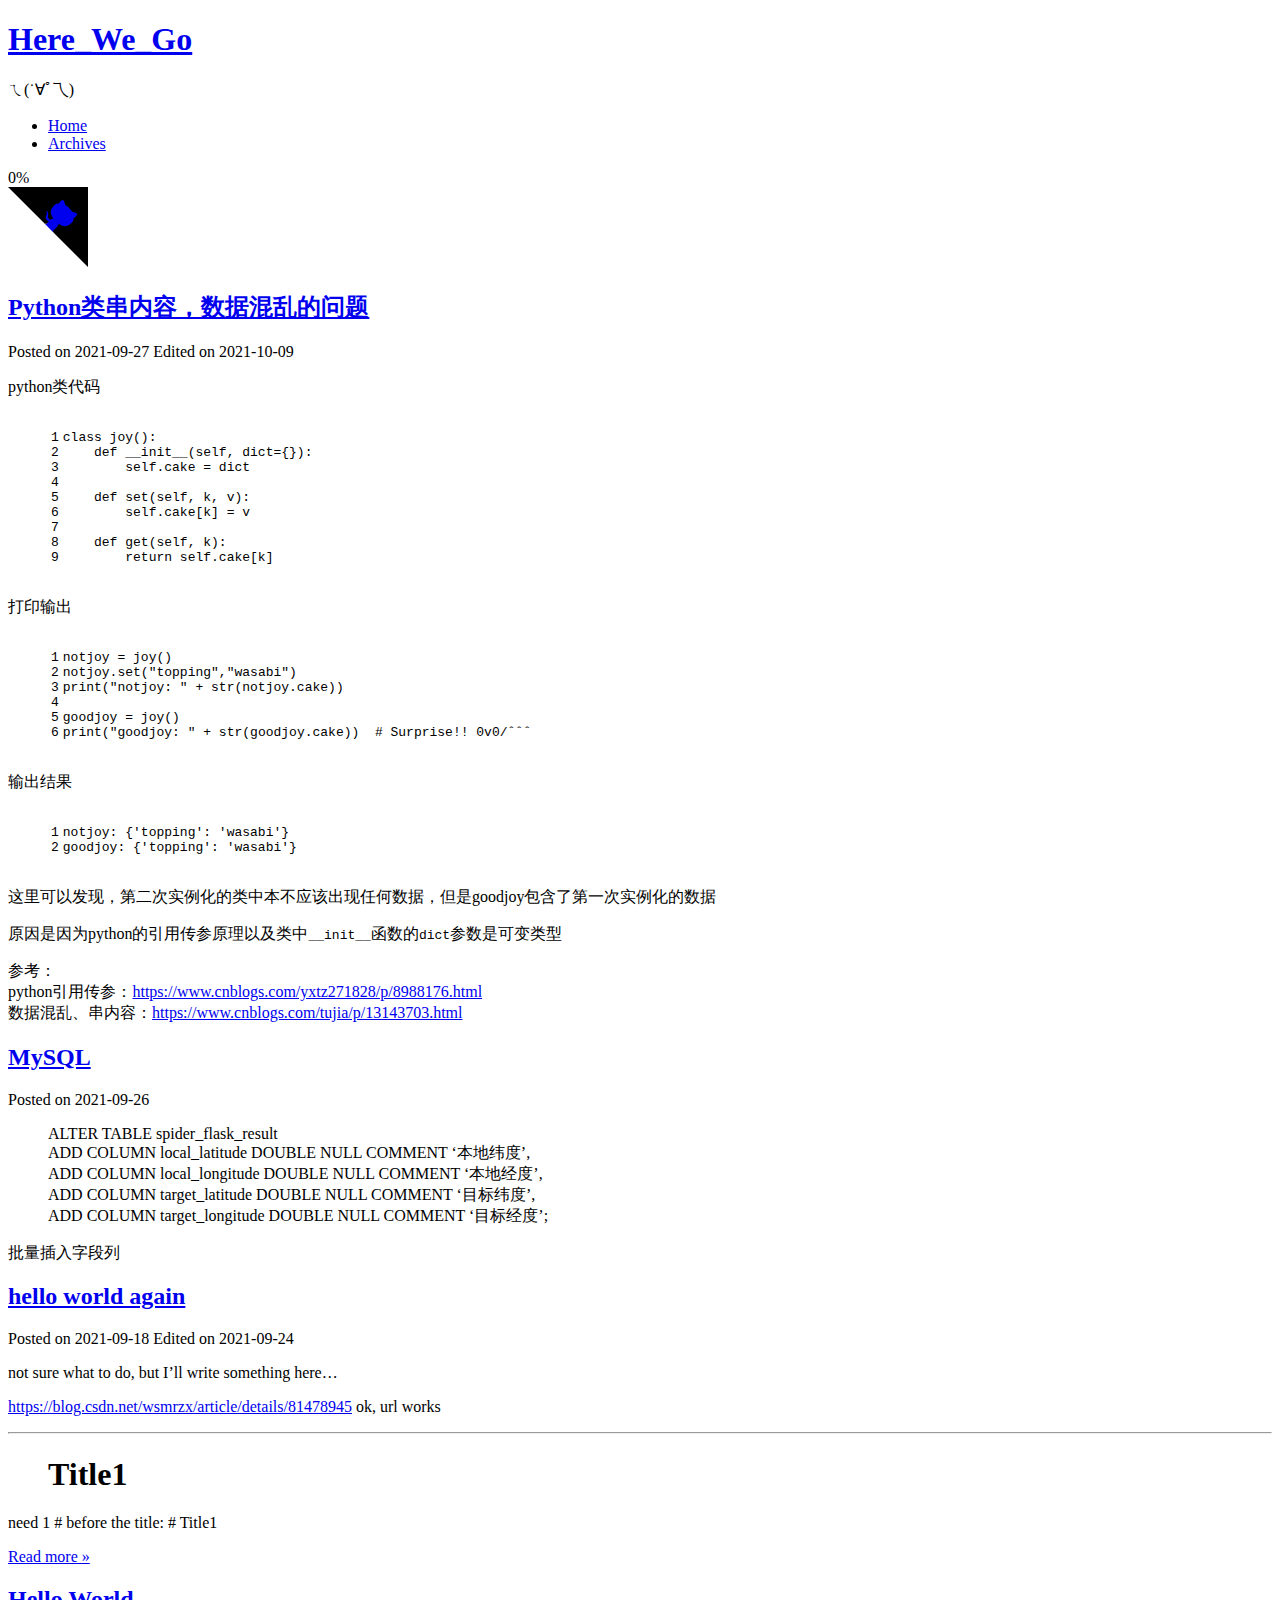
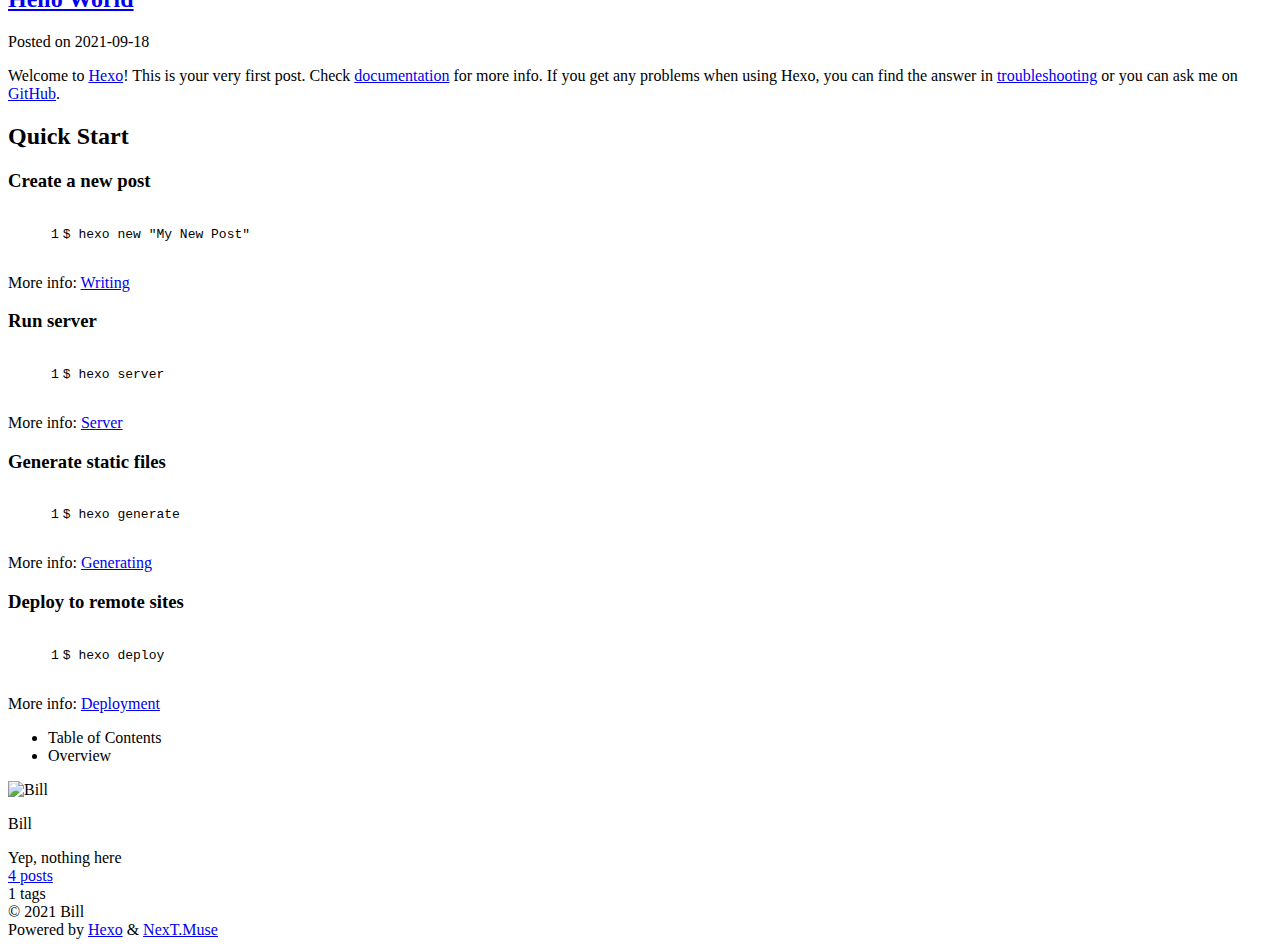
==== commit a28f529a: "hexo auto deploy" ====
--- a/index.html
+++ b/index.html
@@ -173,10 +173,16 @@
                 <i class="far fa-calendar"></i>
               </span>
               <span class="post-meta-item-text">Posted on</span>
-              
-
-              <time title="Created: 2021-09-27 10:21:09 / Modified: 10:53:59" itemprop="dateCreated datePublished" datetime="2021-09-27T10:21:09+08:00">2021-09-27</time>
+
+              <time title="Created: 2021-09-27 10:21:09" itemprop="dateCreated datePublished" datetime="2021-09-27T10:21:09+08:00">2021-09-27</time>
             </span>
+              <span class="post-meta-item">
+                <span class="post-meta-item-icon">
+                  <i class="far fa-calendar-check"></i>
+                </span>
+                <span class="post-meta-item-text">Edited on</span>
+                <time title="Modified: 2021-10-09 16:20:49" itemprop="dateModified" datetime="2021-10-09T16:20:49+08:00">2021-10-09</time>
+              </span>
 
           
 
@@ -190,30 +196,13 @@
 
       
           <p>python类代码</p>
-<pre><code>class joy():
-    def __init__(self, dict=&#123;&#125;):
-        self.cake = dict
-
-    def set(self, k, v):
-        self.cake[k] = v
-
-    def get(self, k):
-        return self.cake[k]
-</code></pre>
+<figure class="highlight bash"><table><tr><td class="gutter"><pre><span class="line">1</span><br><span class="line">2</span><br><span class="line">3</span><br><span class="line">4</span><br><span class="line">5</span><br><span class="line">6</span><br><span class="line">7</span><br><span class="line">8</span><br><span class="line">9</span><br></pre></td><td class="code"><pre><span class="line">class joy():</span><br><span class="line">    def __init__(self, dict=&#123;&#125;):</span><br><span class="line">        self.cake = dict</span><br><span class="line"></span><br><span class="line">    def <span class="built_in">set</span>(self, k, v):</span><br><span class="line">        self.cake[k] = v</span><br><span class="line"></span><br><span class="line">    def get(self, k):</span><br><span class="line">        <span class="built_in">return</span> self.cake[k]</span><br></pre></td></tr></table></figure>
 <p>打印输出</p>
-<pre><code>notjoy = joy()
-notjoy.set(&quot;topping&quot;,&quot;wasabi&quot;)
-print(&quot;notjoy: &quot; + str(notjoy.cake))
-
-goodjoy = joy()
-print(&quot;goodjoy: &quot; + str(goodjoy.cake))  # Surprise!! 0v0/ˆˆˆ
-</code></pre>
+<figure class="highlight bash"><table><tr><td class="gutter"><pre><span class="line">1</span><br><span class="line">2</span><br><span class="line">3</span><br><span class="line">4</span><br><span class="line">5</span><br><span class="line">6</span><br></pre></td><td class="code"><pre><span class="line">notjoy = joy()</span><br><span class="line">notjoy.set(<span class="string">&quot;topping&quot;</span>,<span class="string">&quot;wasabi&quot;</span>)</span><br><span class="line"><span class="built_in">print</span>(<span class="string">&quot;notjoy: &quot;</span> + str(notjoy.cake))</span><br><span class="line"></span><br><span class="line">goodjoy = joy()</span><br><span class="line"><span class="built_in">print</span>(<span class="string">&quot;goodjoy: &quot;</span> + str(goodjoy.cake))  <span class="comment"># Surprise!! 0v0/ˆˆˆ</span></span><br></pre></td></tr></table></figure>
 <p>输出结果</p>
-<pre><code>notjoy: &#123;&#39;topping&#39;: &#39;wasabi&#39;&#125;
-goodjoy: &#123;&#39;topping&#39;: &#39;wasabi&#39;&#125;
-</code></pre>
+<figure class="highlight bash"><table><tr><td class="gutter"><pre><span class="line">1</span><br><span class="line">2</span><br></pre></td><td class="code"><pre><span class="line">notjoy: &#123;<span class="string">&#x27;topping&#x27;</span>: <span class="string">&#x27;wasabi&#x27;</span>&#125;</span><br><span class="line">goodjoy: &#123;<span class="string">&#x27;topping&#x27;</span>: <span class="string">&#x27;wasabi&#x27;</span>&#125;</span><br></pre></td></tr></table></figure>
 <p>这里可以发现，第二次实例化的类中本不应该出现任何数据，但是goodjoy包含了第一次实例化的数据  </p>
-<p>原因是因为python的引用传参原理以及类中__init__函数的dict参数是可变类型  </p>
+<p>原因是因为python的引用传参原理以及类中<code>__init__</code>函数的<code>dict</code>参数是可变类型  </p>
 <p>参考：<br>python引用传参：<a target="_blank" rel="noopener" href="https://www.cnblogs.com/yxtz271828/p/8988176.html">https://www.cnblogs.com/yxtz271828/p/8988176.html</a><br>数据混乱、串内容：<a target="_blank" rel="noopener" href="https://www.cnblogs.com/tujia/p/13143703.html">https://www.cnblogs.com/tujia/p/13143703.html</a></p>
 
       
@@ -582,7 +571,6 @@
 
 
 
-
   
 
 
